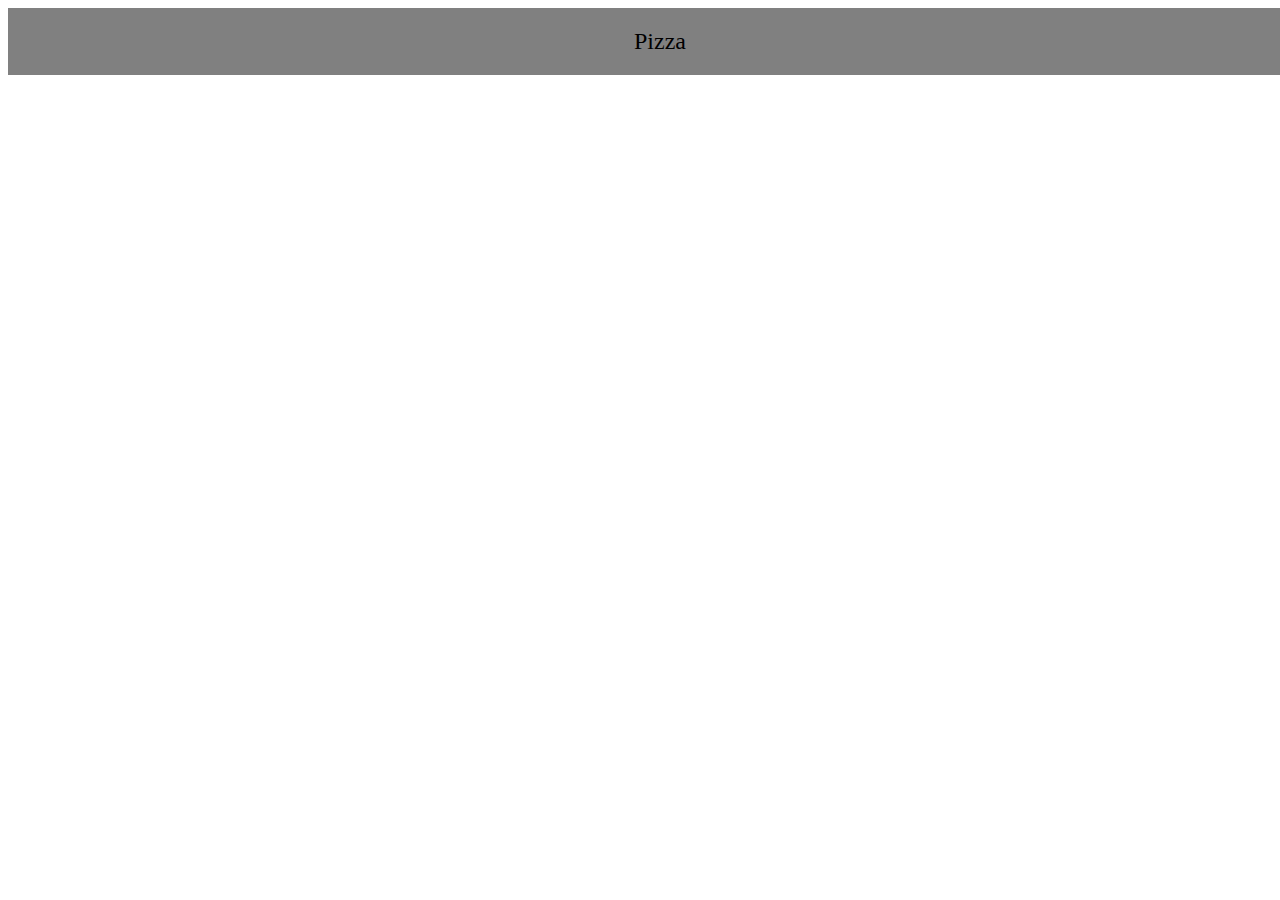
==== index.html @ ca530cd9 "Add files via upload" ====
<!DOCTYPE html>
<html lang="en">
<head>
  <link rel="stylesheet" href="style.css">
  <meta charset="UTF-8">
  <meta name="viewport" content="width=device-width, initial-scale=1.0">
  <meta http-equiv="X-UA-Compatible" content="ie=edge">
  <title>Document</title>
</head>

<body id="b">
  <div id="header">Pizza</div>
  <div id="content"> </div>
  <div id="footer"> </div>
</body>
</html>
---- style.css ----
#header {
  background-color: gray;
  text-align: center;
  font-size: 24px;
  padding:20px;
  width:100%;
  margin: 0;
}
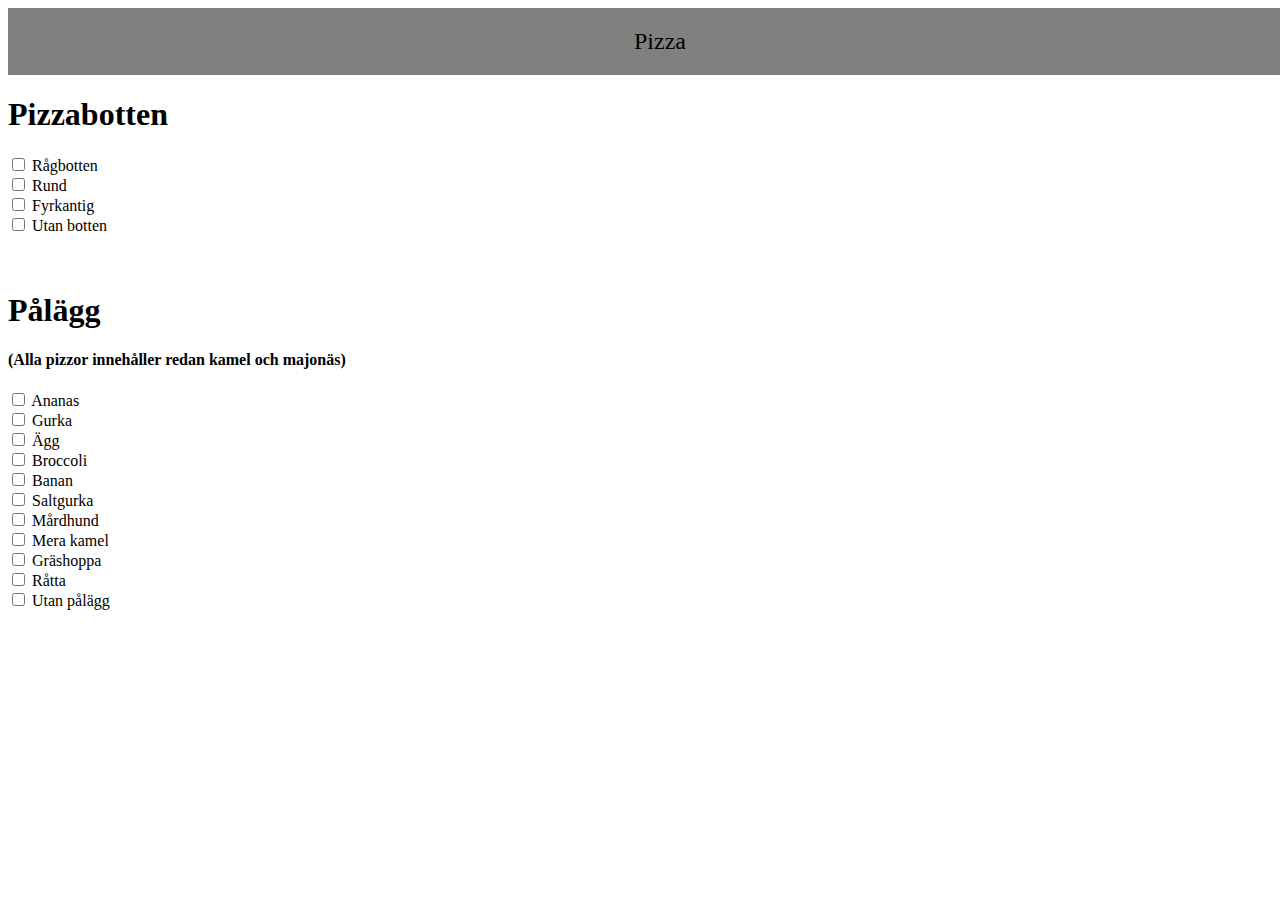
==== commit 27cf9340: "Update index.html" ====
--- a/index.html
+++ b/index.html
@@ -10,7 +10,67 @@
 
 <body id="b">
   <div id="header">Pizza</div>
-  <div id="content"> </div>
+  <div id="content">
+
+    <h1>Pizzabotten</h1>
+
+    <form id="pizzaBase">
+      <input type="checkbox" class="checkbox" value="råg" name="råg">
+      <label for="råg">Rågbotten</label><br>
+
+      <input type="checkbox" class="checkbox" value="rund" name="rund">
+      <label for="rund">Rund</label><br>
+
+      <input type="checkbox" class="checkbox" value="fyrkant" name="fyrkant">
+      <label for="fyrkant">Fyrkantig</label><br>
+
+      <input type="checkbox" class="checkbox" value="utanBotten" name="utanBotten">
+      <label for="utanBotten">Utan botten</label><br>
+
+    </form>
+
+    <br><br>
+
+    <h1>Pålägg</h1>
+
+    <h4>(Alla pizzor innehåller redan kamel och majonäs)</h4>
+
+    <form id="topping">
+      <input type="checkbox" class="checkbox" value="ananas" name="ananas">
+      <label for="ananas">Ananas</label><br>
+
+      <input type="checkbox" class="checkbox" value="gurka" name="gurka">
+      <label for="gurka">Gurka</label><br>
+
+      <input type="checkbox" class="checkbox" value="ägg" name="ägg">
+      <label for="ägg">Ägg</label><br>
+
+      <input type="checkbox" class="checkbox" value="broccoli" name="broccoli">
+      <label for="broccoli">Broccoli</label><br>
+
+      <input type="checkbox" class="checkbox" value="banan" name="banan">
+      <label for="banan">Banan</label><br>
+
+      <input type="checkbox" class="checkbox" value="saltgurka" name="saltgurka">
+      <label for="saltgurka">Saltgurka</label><br>
+
+      <input type="checkbox" class="checkbox" value="mårdhund" name="mårdhund">
+      <label for="mårdhund">Mårdhund</label><br>
+
+      <input type="checkbox" class="checkbox" value="kamel" name="kamel">
+      <label for="kamel">Mera kamel</label><br>
+
+      <input type="checkbox" class="checkbox" value="gräshoppa" name="gräshoppa">
+      <label for="gräshoppa">Gräshoppa</label><br>
+
+      <input type="checkbox" class="checkbox" value="råtta" name="råtta">
+      <label for="råtta">Råtta</label><br>
+
+      <input type="checkbox" class="checkbox" value="utanPålägg" name="utanPålägg">
+      <label for="utanPålägg">Utan pålägg</label><br>
+    </form>
+
+  </div>
   <div id="footer"> </div>
 </body>
 </html>
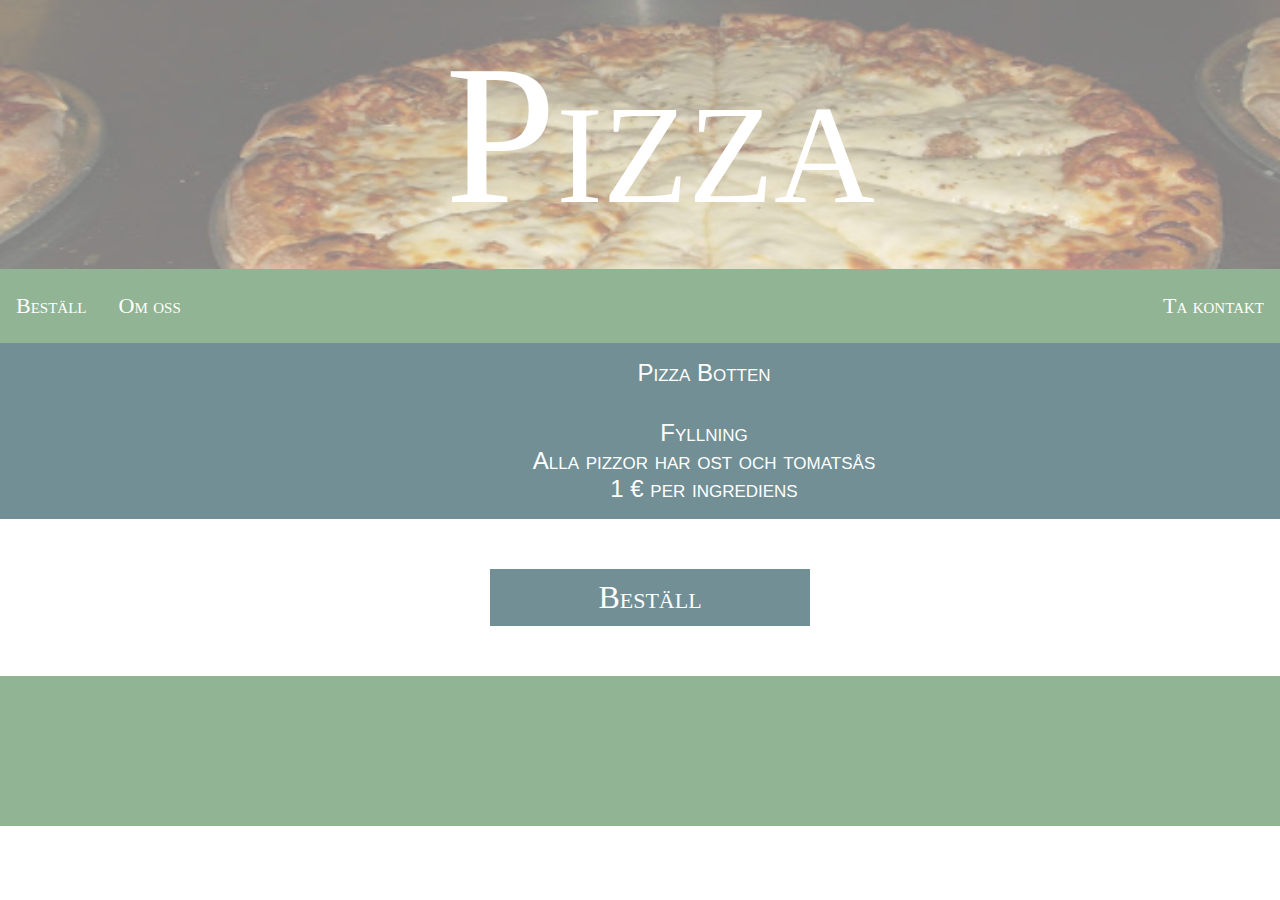
==== commit 21831ed0: "Add files via upload" ====
--- a/index.html
+++ b/index.html
@@ -2,75 +2,122 @@
 <html lang="en">
 <head>
   <link rel="stylesheet" href="style.css">
+  <script src="script.js"></script>
   <meta charset="UTF-8">
   <meta name="viewport" content="width=device-width, initial-scale=1.0">
   <meta http-equiv="X-UA-Compatible" content="ie=edge">
   <title>Document</title>
 </head>
 
-<body id="b">
+
+<body id="body">
+
+  <img src="pizza1.jpg" id="img1">
+
   <div id="header">Pizza</div>
-  <div id="content">
 
-    <h1>Pizzabotten</h1>
-
-    <form id="pizzaBase">
-      <input type="checkbox" class="checkbox" value="råg" name="råg">
-      <label for="råg">Rågbotten</label><br>
-
-      <input type="checkbox" class="checkbox" value="rund" name="rund">
-      <label for="rund">Rund</label><br>
-
-      <input type="checkbox" class="checkbox" value="fyrkant" name="fyrkant">
-      <label for="fyrkant">Fyrkantig</label><br>
-
-      <input type="checkbox" class="checkbox" value="utanBotten" name="utanBotten">
-      <label for="utanBotten">Utan botten</label><br>
-
-    </form>
-
-    <br><br>
-
-    <h1>Pålägg</h1>
-
-    <h4>(Alla pizzor innehåller redan kamel och majonäs)</h4>
-
-    <form id="topping">
-      <input type="checkbox" class="checkbox" value="ananas" name="ananas">
-      <label for="ananas">Ananas</label><br>
-
-      <input type="checkbox" class="checkbox" value="gurka" name="gurka">
-      <label for="gurka">Gurka</label><br>
-
-      <input type="checkbox" class="checkbox" value="ägg" name="ägg">
-      <label for="ägg">Ägg</label><br>
-
-      <input type="checkbox" class="checkbox" value="broccoli" name="broccoli">
-      <label for="broccoli">Broccoli</label><br>
-
-      <input type="checkbox" class="checkbox" value="banan" name="banan">
-      <label for="banan">Banan</label><br>
-
-      <input type="checkbox" class="checkbox" value="saltgurka" name="saltgurka">
-      <label for="saltgurka">Saltgurka</label><br>
-
-      <input type="checkbox" class="checkbox" value="mårdhund" name="mårdhund">
-      <label for="mårdhund">Mårdhund</label><br>
-
-      <input type="checkbox" class="checkbox" value="kamel" name="kamel">
-      <label for="kamel">Mera kamel</label><br>
-
-      <input type="checkbox" class="checkbox" value="gräshoppa" name="gräshoppa">
-      <label for="gräshoppa">Gräshoppa</label><br>
-
-      <input type="checkbox" class="checkbox" value="råtta" name="råtta">
-      <label for="råtta">Råtta</label><br>
-
-      <input type="checkbox" class="checkbox" value="utanPålägg" name="utanPålägg">
-      <label for="utanPålägg">Utan pålägg</label><br>
-    </form>
+  <div id="menu">
+    <li class="li1"><a class="a" href="index.html">Beställ</a></li>
+    <li class="li1"><a class="a" href="">Om oss</a></li>
+    <li class="li2"><a class="a" href="">Ta kontakt</a></li>
 
   </div>
+
+<div id="content">
+    <div class="dropdown">
+      <button onclick="function1()" class="dropbtn">Pizza Botten</button>
+      <div id="dropdown1" class="dropdown-content">
+
+        <form id="pizzaBase">
+
+          <input type="radio" class="radio" value="råg" name="botten">
+          <label for="råg">Råg</label><br>
+
+          <input type="radio" class="radio" value="rund" name="botten">
+          <label for="rund">Rund</label><br>
+
+          <input type="radio" class="radio" value="fyrkant" name="botten">
+          <label for="fyrkant">Fyrkantig</label><br>
+
+          <input type="radio" class="radio" value="utanBotten" name="botten">
+          <label for="utanBotten">Utan botten</label><br>
+
+        </form>
+
+      </div>
+    </div>
+
+    <div class="dropdown">
+      <button onclick="function2()" class="dropbtn">Fyllning<br>Alla pizzor har ost och tomatsås<br>1 € per ingrediens</button>
+      <div id="dropdown2" class="dropdown-content">
+
+
+        <form id="topping">
+          <input type="checkbox" class="checkbox" value="ananas" name="ananas">
+          <label for="ananas">Ananas</label><br>
+
+          <input type="checkbox" class="checkbox" value="gurka" name="gurka">
+          <label for="gurka">Gurka</label><br>
+
+          <input type="checkbox" class="checkbox" value="ägg" name="ägg">
+          <label for="ägg">Ägg</label><br>
+
+          <input type="checkbox" class="checkbox" value="broccoli" name="broccoli">
+          <label for="broccoli">Broccoli</label><br>
+
+          <input type="checkbox" class="checkbox" value="banan" name="banan">
+          <label for="banan">Banan</label><br>
+
+          <input type="checkbox" class="checkbox" value="saltgurka" name="saltgurka">
+          <label for="saltgurka">Saltgurka</label><br>
+
+          <input type="checkbox" class="checkbox" value="pepperoni" name="pepperoni">
+          <label for="pepperoni">Pepperoni</label><br>
+
+          <input type="checkbox" class="checkbox" value="kamel" name="kamel">
+          <label for="kamel">Kamel</label><br>
+
+          <input type="checkbox" class="checkbox" value="gräshoppa" name="gräshoppa">
+          <label for="gräshoppa">Gräshoppa</label><br>
+
+          <input type="checkbox" class="checkbox" value="skinka" name="skinka">
+          <label for="skinka">Skinka</label><br>
+
+          <input type="checkbox" class="checkbox" value="utanPålägg" name="utanPålägg">
+          <label for="utanPålägg">Utan pålägg</label><br>
+
+          <input type="checkbox" class="checkbox" value="höna" name="höna">
+          <label for="höna">Höna</label><br>
+
+          <input type="checkbox" class="checkbox" value="tomat" name="tomat">
+          <label for="tomat">Tomat</label><br>
+
+          <input type="checkbox" class="checkbox" value="mozzarella" name="mozzarella">
+          <label for="mozzarella">Mozzarella</label><br>
+
+          <input type="checkbox" class="checkbox" value="lök" name="lök">
+          <label for="lök">Lök</label><br>
+
+          <input type="checkbox" class="checkbox" value="paprika" name="paprika">
+          <label for="paprika">Paprika</label><br>
+
+          <input type="checkbox" class="checkbox" value="potatis" name="potatis">
+          <label for="potatis">Potatis</label><br>
+
+          <input type="checkbox" class="checkbox" value="oliv" name="oliv">
+          <label for="oliv">Oliv</label><br>
+        </form>
+
+      </div>
+    </div>
+  </div>
+
+  <div id="submit"><a class="a2" href="submit.html">Beställ</a></div>
+
   <div id="footer"> </div>
+
+
 </body>
+
+
 </html>
--- a/style.css
+++ b/style.css
@@ -1,8 +1,152 @@
+#body {
+  margin: 0px;
+  background-color: #FFFFFF;
+}
+
+#img1 {
+  width: 100%;
+  z-index: -1;
+  position: absolute;
+  max-height: 300px;
+  opacity:.5;
+}
+
+
 #header {
-  background-color: gray;
   text-align: center;
-  font-size: 24px;
+  font-size: 200px;
   padding:20px;
   width:100%;
+  font-variant: small-caps;
+  color:#FFFFFF;
+}
+
+#menu{
+  position: sticky;
+  overflow: hidden;
+  width: 100%;
+  background-color: #90B494;
+  list-style-type: none;
   margin: 0;
 }
+
+.li1 {
+  float:left;
+}
+
+.li2 {
+  float:right;
+}
+
+.a {
+  display: block;
+  color: white;
+  text-align: center;
+  padding: 24px 16px;
+  text-decoration: none;
+  font-variant: small-caps;
+  font-size: 22px;
+}
+
+.a:hover {
+  background-color: #BFC8AD;
+}
+
+#content {
+  width: 100%;
+  background-color: #FFFFFF;
+
+}
+
+/* Dropdown Button */
+.dropbtn {
+  background-color: #718F94;
+  padding: 16px;
+  border: none;
+  cursor: pointer;
+  width: 110%;
+  color: #FFFFFF;
+  font-size: 24px;
+  font-variant: small-caps;
+
+}
+
+/* Dropdown button on hover & focus */
+.dropbtn:hover{
+  background-color: #545775;
+  color:#FFFFFF;
+}
+
+/* Dropdown Content (Hidden by Default) */
+.dropdown-content {
+  display: none;
+  position: static;
+  background-color: #FFFFFF;
+  min-width: 160px;
+  z-index: 1;
+  width: 100%;
+  column-count: 3;
+  height: auto;
+  line-height: 2.5em;
+  font-size: 20px;
+  font-variant: small-caps;
+  text-align: center;
+}
+
+#submit {
+  position: relative;
+  background-color: #718F94;
+  border: none;
+  cursor: pointer;
+  color: #FFFFFF;
+  font-size: 32px;
+  font-variant: small-caps;
+  width: 300px;
+  text-align: center;
+  margin-left: -150px;
+  margin-right: -150px;
+  margin-top: 50px;
+  margin-bottom: 50px;
+  left:50%;
+  padding: 10px;
+}
+
+
+#submit:hover{
+  background-color: #545775;
+  color:#FFFFFF;
+}
+
+.a2 {
+  text-decoration: none;
+  color: #FFFFFF;
+}
+
+#footer{
+  width:100%;
+  height:150px;
+  background-color: #90B494;
+}
+
+#message {
+
+    position: relative;
+    background-color: #FFFFFF;
+    border: none;
+    color: black;
+    font-size: 32px;
+    font-variant: small-caps;
+    width: 300px;
+    text-align: center;
+    margin-left: -150px;
+    margin-right: -150px;
+    margin-top: 50px;
+    margin-bottom: 50px;
+    left:50%;
+    padding: 10px;
+}
+
+/* Show the dropdown menu (use JS to add this class to the .dropdown-content container when the user clicks on the dropdown button) */
+.show1 {display:block;position: relative;}
+
+.show2 {display:block;position: relative;}
